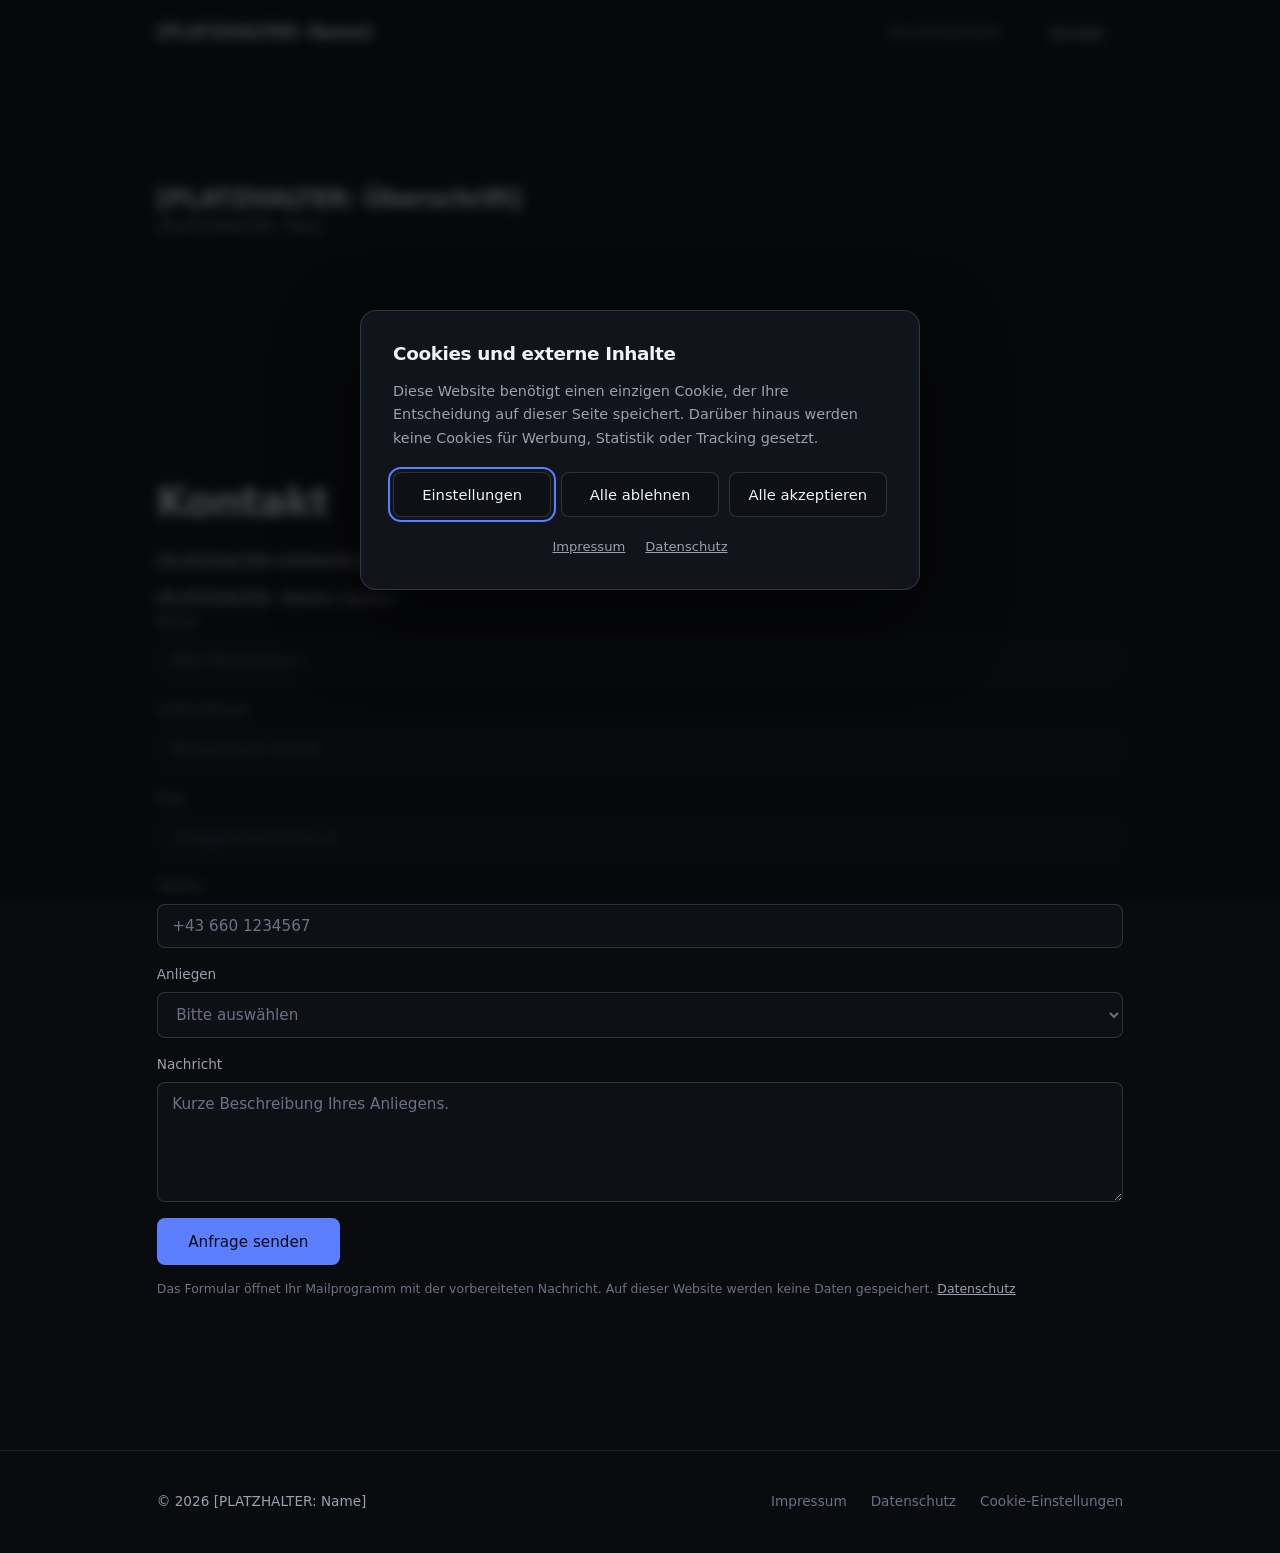
==== .vorlage/index.html @ 254c7804 "Grundgeruest in .vorlage anlegen, fertig zum Kopieren Kopiervorlage fuer kuenftige Projekte. Enthael" ====
<!DOCTYPE html>
<html lang="de">
<head>
  <meta charset="UTF-8">
  <meta name="viewport" content="width=device-width, initial-scale=1.0">

  <!-- SICHERHEIT: Content Security Policy.
       Die Seite darf ausschliesslich Dateien von sich selbst laden. Sollte je
       fremder Code ins HTML gelangen, kann er weder ein Skript nachladen noch
       Daten irgendwohin senden.

       GitHub Pages kann keine echten HTTP-Header senden, deshalb als meta-Tag.

       FOLGE FUER DIE ARBEIT: style="..." im HTML und <script> Bloecke im HTML
       werden stillschweigend blockiert. Neues CSS gehoert nach css/style.css,
       neues JavaScript nach js/script.js.

       Eingebettete fremde Inhalte, etwa eine Karte oder ein Video, brauchen
       eine eigene Erlaubnis. Dann ergaenzen:
         frame-src https://www.google.com;
       Immer nur die eine konkrete Adresse, niemals ein Platzhalterzeichen. -->
  <meta http-equiv="Content-Security-Policy" content="default-src 'none'; script-src 'self'; style-src 'self'; font-src 'self'; img-src 'self' data:; base-uri 'none'; form-action 'none'">
  <meta name="referrer" content="strict-origin-when-cross-origin">

  <title>[PLATZHALTER: Seitentitel]</title>
  <meta name="description" content="[PLATZHALTER: ein Satz, der die Seite beschreibt]">
  <link rel="canonical" href="https://[PLATZHALTER-DOMAIN]/">

  <meta property="og:type" content="website">
  <meta property="og:locale" content="de_AT">
  <meta property="og:url" content="https://[PLATZHALTER-DOMAIN]/">
  <meta property="og:title" content="[PLATZHALTER: Titel beim Teilen]">
  <meta property="og:description" content="[PLATZHALTER: Beschreibung beim Teilen]">
  <meta name="theme-color" content="#0A0B0F">

  <link rel="icon" href="data:image/svg+xml,<svg xmlns='http://www.w3.org/2000/svg' viewBox='0 0 32 32'><circle cx='16' cy='16' r='10' fill='%235B7FFF'/></svg>">

  <!-- Schriften liegen selbst im Repo. Niemals ueber das Google CDN einbinden:
       das uebertraegt die Adresse jedes Besuchers an Google und erzwingt einen
       eigenen Abschnitt in der Datenschutzerklaerung. -->
  <link rel="preload" href="assets/fonts/[PLATZHALTER].woff2" as="font" type="font/woff2" crossorigin>
  <link rel="stylesheet" href="css/fonts.css">
  <link rel="stylesheet" href="css/style.css">
  <!-- Ohne JavaScript blieben eingeblendete Abschnitte unsichtbar. -->
  <noscript><link rel="stylesheet" href="css/nojs.css"></noscript>
</head>
<body>

  <a class="skip-link" href="#inhalt">Zum Inhalt springen</a>

  <header class="site-header" id="siteHeader">
    <div class="container nav">
      <a class="logo" href="#inhalt">[PLATZHALTER: Name]</a>

      <button class="nav-toggle" id="navToggle" aria-expanded="false" aria-controls="navList" aria-label="Menü öffnen">
        <span aria-hidden="true"></span>
      </button>

      <ul class="nav-list" id="navList">
        <li><a href="#abschnitt">[PLATZHALTER]</a></li>
        <li><a class="nav-cta" href="#kontakt">Kontakt</a></li>
      </ul>
    </div>
  </header>

  <main id="inhalt">

    <section id="abschnitt">
      <div class="container">
        <h1>[PLATZHALTER: Überschrift]</h1>
        <p class="reveal">[PLATZHALTER: Text]</p>
      </div>
    </section>

    <!-- ===== KONTAKT ===== -->
    <section id="kontakt">
      <div class="container">
        <h2>Kontakt</h2>

        <div class="contact-direct">
          <!-- Die Adresse steht absichtlich nicht komplett im HTML.
               js/script.js setzt sie beim Laden zusammen, damit einfache
               Spam-Sammler sie nicht auslesen koennen. Ohne JavaScript
               bleibt die lesbare Schreibweise mit (at) stehen.
               Im Impressum bleibt sie im Klartext, ECG § 5 verlangt dort
               unmittelbare Erreichbarkeit. -->
          <a href="#kontakt" data-mail="[PLATZHALTER-VORNAME]" data-domain="[PLATZHALTER-DOMAIN]">
            <span class="mail-text">[PLATZHALTER-VORNAME] (at) [PLATZHALTER-DOMAIN]</span>
          </a>
          <a href="tel:[PLATZHALTER-TELEFON-OHNE-LEERZEICHEN]">[PLATZHALTER: Telefon lesbar]</a>
        </div>

        <!-- Formular ohne Server: baut eine fertige Mail im Mailprogramm.
             Nichts wird gespeichert, kein Drittanbieter im Datenschutz.
             Soll stattdessen ein Dienst wie Formspree verwendet werden:
             action und method setzen, den Abschnitt in js/script.js entfernen
             und die Datenschutzerklaerung um den Anbieter ergaenzen. -->
        <form id="contactForm" novalidate>
          <div class="form-row">
            <label for="name">Name</label>
            <input type="text" id="name" name="name" required autocomplete="name" placeholder="Max Mustermann">
          </div>

          <div class="form-row">
            <label for="betrieb">Unternehmen</label>
            <input type="text" id="betrieb" name="betrieb" required autocomplete="organization" placeholder="Mustermann GmbH">
          </div>

          <div class="form-row">
            <label for="email">Mail</label>
            <input type="email" id="email" name="email" required autocomplete="email" placeholder="max@mustermann.at">
          </div>

          <div class="form-row">
            <label for="telefon">Telefon</label>
            <input type="tel" id="telefon" name="telefon" required autocomplete="tel" placeholder="+43 660 1234567">
          </div>

          <div class="form-row">
            <label for="anliegen">Anliegen</label>
            <select id="anliegen" name="anliegen" required>
              <option value="" disabled selected>Bitte auswählen</option>
              <option>[PLATZHALTER]</option>
              <option>Sonstiges</option>
            </select>
          </div>

          <div class="form-row">
            <label for="nachricht">Nachricht</label>
            <textarea id="nachricht" name="nachricht" required placeholder="Kurze Beschreibung Ihres Anliegens."></textarea>
          </div>

          <!-- Bot-Falle: bleibt für Menschen unsichtbar und leer -->
          <div class="hp" aria-hidden="true">
            <label for="website">Website nicht ausfüllen</label>
            <input type="text" id="website" name="website" tabindex="-1" autocomplete="off">
          </div>

          <button type="submit" class="btn btn-primary">Anfrage senden</button>

          <p class="form-note" id="formNote">
            Das Formular öffnet Ihr Mailprogramm mit der vorbereiteten
            Nachricht. Auf dieser Website werden keine Daten gespeichert.
            <a href="datenschutz.html">Datenschutz</a>
          </p>
        </form>
      </div>
    </section>

  </main>

  <footer class="site-footer">
    <div class="container footer-inner">
      <p>&copy; <span id="jahr">2026</span> [PLATZHALTER: Name]</p>
      <nav class="footer-links" aria-label="Rechtliches">
        <a href="impressum.html">Impressum</a>
        <a href="datenschutz.html">Datenschutz</a>
        <!-- Widerruf muss so einfach sein wie die Zustimmung. Diese
             Schaltflaeche ist Pflicht, nicht Zierde. -->
        <button type="button" class="footer-btn" id="ccOeffnen">Cookie-Einstellungen</button>
      </nav>
    </div>
  </footer>

  <!-- ===== ZUSTIMMUNGSMANAGER =====
       Zwei Ansichten in einem Dialog. Die Kategorien stehen in js/script.js
       als Datenstruktur und werden dort erweitert, nicht hier im HTML. -->
  <div class="cc-overlay" id="ccOverlay" hidden>
    <div class="cc-dialog" role="dialog" aria-modal="true" aria-labelledby="ccTitel" id="ccDialog">

      <h2 class="cc-titel" id="ccTitel">Cookies und externe Inhalte</h2>

      <div class="cc-view" id="ccKurz">
        <p class="cc-text">
          Diese Website benötigt einen einzigen Cookie, der Ihre Entscheidung
          auf dieser Seite speichert. Darüber hinaus werden keine Cookies für
          Werbung, Statistik oder Tracking gesetzt.
        </p>
        <div class="cc-actions">
          <button type="button" class="cc-btn" id="ccEinstellungen">Einstellungen</button>
          <button type="button" class="cc-btn" id="ccAblehnen">Alle ablehnen</button>
          <button type="button" class="cc-btn" id="ccAnnehmen">Alle akzeptieren</button>
        </div>
      </div>

      <div class="cc-view" id="ccDetail" hidden>
        <div class="cc-kategorien" id="ccKategorien"></div>
        <div class="cc-actions">
          <button type="button" class="cc-btn" id="ccZurueck">Zurück</button>
          <button type="button" class="cc-btn" id="ccSpeichern">Auswahl speichern</button>
          <button type="button" class="cc-btn" id="ccAnnehmen2">Alle akzeptieren</button>
        </div>
      </div>

      <p class="cc-links">
        <a href="impressum.html">Impressum</a>
        <a href="datenschutz.html">Datenschutz</a>
      </p>
    </div>
  </div>

  <script src="js/script.js"></script>
</body>
</html>
---- .vorlage/css/fonts.css ----
/* ==========================================================================
   Schriften, lokal eingebunden, keine Verbindung zu einem CDN

   So kommst du an die Dateien:
   1. Auf fonts.google.com die Schrift waehlen
   2. Die von Google gelieferte CSS Datei oeffnen und die woff2 Adressen
      herauskopieren, jeweils fuer latin und latin-ext
   3. Dateien herunterladen, nach assets/fonts/ legen
   4. Hier eintragen, unicode-range aus der Google CSS uebernehmen

   Viele Schriften sind Variable Fonts: eine Datei enthaelt alle
   Strichstaerken. Dann genuegt ein font-face je Zeichensatz mit einem
   Bereich, etwa font-weight: 100 900.
   ========================================================================== */

@font-face {
  font-family: '[PLATZHALTER]';
  font-style: normal;
  font-weight: 100 900;
  font-display: swap;
  src: url('../assets/fonts/[PLATZHALTER]-latin.woff2') format('woff2');
  unicode-range: U+0000-00FF, U+0131, U+0152-0153, U+02BB-02BC, U+02C6, U+02DA, U+02DC, U+0304, U+0308, U+0329, U+2000-206F, U+20AC, U+2122, U+2191, U+2193, U+2212, U+2215, U+FEFF, U+FFFD;
}
---- .vorlage/css/style.css ----
/* ==========================================================================
   GRUNDGERUEST, css/style.css

   Enthaelt nur, was jedes Projekt braucht: Tokens, Reset, Layout, Formular,
   Zustimmungsmanager, Fusszeile. Projektspezifische Gestaltung fehlt bewusst.

   Farben und Abstaende stehen als CSS-Variablen ganz oben. Fuer ein neues
   Projekt nur diese Werte aendern, nicht die Komponenten darunter.

   WICHTIG: Die Content Security Policy verbietet style-Attribute im HTML.
   Jede Gestaltung gehoert in diese Datei.
   ========================================================================== */

/* 1. DESIGN-TOKENS
   ------------------------------------------------------------------------ */
:root {
  /* Farben, fuer das Projekt anpassen */
  --bg:           #0A0B0F;
  --bg-soft:      #0E1016;
  --surface:      #12141B;
  --surface-hi:   #171A23;
  --border:       rgba(255, 255, 255, 0.08);
  --border-hi:    rgba(255, 255, 255, 0.14);

  --text:         #F2F3F7;
  --text-muted:   #9BA0AF;
  --text-dim:     #6B7086;

  --accent:       #5B7FFF;
  --accent-soft:  rgba(91, 127, 255, 0.12);
  --accent-line:  rgba(91, 127, 255, 0.45);

  /* Schrift, Namen an die selbst gehosteten Dateien anpassen */
  --font-display: '[PLATZHALTER]', system-ui, sans-serif;
  --font-body:    '[PLATZHALTER]', system-ui, -apple-system, sans-serif;

  --gutter:       6%;
  --max-width:    1120px;
  --section-pad:  clamp(4.5rem, 10vw, 7.5rem);

  --radius:       12px;
  --radius-lg:    16px;
  --ease:         cubic-bezier(0.4, 0, 0.2, 1);
}

/* 2. RESET & GRUNDLAGEN
   ------------------------------------------------------------------------ */
*,
*::before,
*::after { box-sizing: border-box; margin: 0; padding: 0; }

html {
  overflow-x: clip;
  scroll-behavior: smooth;
  scroll-padding-top: 90px; /* damit Anker nicht unter der Navi landen */
  -webkit-text-size-adjust: 100%;
}

body {
  background: var(--bg);
  color: var(--text);
  font-family: var(--font-body);
  font-size: 1rem;
  line-height: 1.6;
  overflow-x: hidden;
  -webkit-font-smoothing: antialiased;
}

img { max-width: 100%; display: block; }

a { color: inherit; text-decoration: none; }

h1, h2, h3, h4 {
  font-family: var(--font-display);
  font-weight: 700;
  line-height: 1.15;
  letter-spacing: -0.02em;
}

h2 { font-size: clamp(1.7rem, 4vw, 2.5rem); }
h3 { font-size: 1.15rem; font-weight: 500; }

p { color: var(--text-muted); }

::selection { background: var(--accent); color: var(--bg); }

:focus-visible {
  outline: 2px solid var(--accent);
  outline-offset: 3px;
  border-radius: 4px;
}

/* Link für Tastatur-Nutzer, springt direkt zum Inhalt */
.skip-link {
  position: absolute;
  left: -9999px;
  top: 0;
  background: var(--accent);
  color: var(--bg);
  padding: 0.75rem 1.25rem;
  z-index: 200;
  border-radius: 0 0 8px 0;
  font-weight: 500;
}
.skip-link:focus { left: 0; }

/* 3. LAYOUT-HILFSKLASSEN
   ------------------------------------------------------------------------ */
.container {
  width: 100%;
  max-width: var(--max-width);
  margin-inline: auto;
  padding-inline: var(--gutter);
}

section { padding-block: var(--section-pad); position: relative; }

.section-label {
  display: inline-flex;
  align-items: center;
  gap: 0.55rem;
  font-size: 0.78rem;
  letter-spacing: 0.12em;
  text-transform: uppercase;
  color: var(--accent);
  margin-bottom: 1rem;
}
.section-label::before {
  content: '';
  width: 22px;
  height: 1px;
  background: var(--accent-line);
}

.section-head { max-width: 640px; margin-bottom: 3rem; }
.section-head p { margin-top: 1rem; font-size: 1.02rem; }

.btn {
  display: inline-block;
  padding: 0.85rem 1.9rem;
  border-radius: 8px;
  font-size: 0.95rem;
  font-weight: 500;
  font-family: var(--font-body);
  cursor: pointer;
  border: 1px solid transparent;
  transition: box-shadow 0.3s var(--ease), transform 0.2s var(--ease),
              background 0.3s var(--ease), border-color 0.3s var(--ease);
}

.btn-primary {
  background: var(--accent);
  color: #0A0B0F;
}
.btn-primary:hover {
  box-shadow: 0 0 32px rgba(91, 127, 255, 0.55);
  transform: translateY(-2px);
}

.btn-ghost {
  background: transparent;
  color: var(--text);
  border-color: var(--border-hi);
}
.btn-ghost:hover {
  border-color: var(--accent-line);
  background: var(--accent-soft);
  transform: translateY(-2px);
}

/* 4. NAVIGATION
   ------------------------------------------------------------------------ */
.site-header {
  position: sticky;
  top: 0;
  z-index: 100;
  border-bottom: 1px solid transparent;
  transition: background 0.3s var(--ease), border-color 0.3s var(--ease);
}
.site-header.scrolled {
  background: rgba(10, 11, 15, 0.82);
  backdrop-filter: blur(10px);
  -webkit-backdrop-filter: blur(10px);
  border-bottom-color: var(--border);
}

.nav {
  display: flex;
  justify-content: space-between;
  align-items: center;
  padding-block: 1.15rem;
}

.logo {
  font-family: var(--font-display);
  font-weight: 700;
  font-size: 1.1rem;
  letter-spacing: -0.02em;
  display: inline-flex;
  align-items: center;
  gap: 0.55rem;
}
.logo-dot {
  width: 8px;
  height: 8px;
  border-radius: 50%;
  background: var(--accent);
  box-shadow: 0 0 12px rgba(91, 127, 255, 0.9);
}

.nav-list {
  list-style: none;
  display: flex;
  align-items: center;
  gap: 2rem;
}

.nav-list a {
  color: var(--text-muted);
  font-size: 0.9rem;
  position: relative;
  padding-bottom: 4px;
  transition: color 0.25s var(--ease);
}
.nav-list a::after {
  content: '';
  position: absolute;
  left: 0;
  bottom: 0;
  width: 0;
  height: 1px;
  background: var(--accent);
  transition: width 0.3s var(--ease);
}
.nav-list a:hover,
.nav-list a.active { color: var(--text); }
.nav-list a:hover::after,
.nav-list a.active::after { width: 100%; }

.nav-list .nav-cta {
  color: var(--text);
  border: 1px solid var(--border-hi);
  border-radius: 7px;
  padding: 0.5rem 1.1rem;
}
.nav-list .nav-cta::after { display: none; }
.nav-list .nav-cta:hover {
  border-color: var(--accent-line);
  background: var(--accent-soft);
}

/* Burger-Menü (nur mobil sichtbar) */
.nav-toggle {
  display: none;
  background: none;
  border: 1px solid var(--border-hi);
  border-radius: 8px;
  width: 42px;
  height: 42px;
  cursor: pointer;
  padding: 0;
  position: relative;
}
.nav-toggle span,
.nav-toggle span::before,
.nav-toggle span::after {
  content: '';
  position: absolute;
  left: 50%;
  width: 18px;
  height: 1.5px;
  background: var(--text);
  transform: translateX(-50%);
  transition: transform 0.3s var(--ease), opacity 0.2s var(--ease);
}
.nav-toggle span { top: 50%; margin-top: -0.75px; }
.nav-toggle span::before { top: -6px; left: 0; transform: none; }
.nav-toggle span::after  { top: 6px;  left: 0; transform: none; }

.nav-toggle[aria-expanded="true"] span { background: transparent; }
.nav-toggle[aria-expanded="true"] span::before { transform: translateY(6px) rotate(45deg); }
.nav-toggle[aria-expanded="true"] span::after  { transform: translateY(-6px) rotate(-45deg); }

/* 10. KONTAKT
   ------------------------------------------------------------------------ */
.contact {
  background: var(--surface);
  border: 1px solid var(--border);
  border-radius: var(--radius-lg);
  padding: clamp(1.75rem, 5vw, 3rem);
  display: grid;
  grid-template-columns: 1fr 1fr;
  gap: clamp(1.75rem, 5vw, 3.5rem);
  position: relative;
  overflow: hidden;
}
.contact::before {
  content: '';
  position: absolute;
  top: -120px;
  right: -80px;
  width: 340px;
  height: 340px;
  border-radius: 50%;
  background: radial-gradient(circle, rgba(91, 127, 255, 0.18), transparent 70%);
  filter: blur(30px);
  pointer-events: none;
}
.contact > * { position: relative; }

.contact-direct {
  margin-top: 1.5rem;
  display: grid;
  gap: 0.75rem;
}
.contact-direct a {
  display: inline-flex;
  align-items: center;
  gap: 0.6rem;
  color: var(--text);
  font-size: 0.98rem;
}
.contact-direct a:hover { color: var(--accent); }

.form-row { display: grid; gap: 0.4rem; margin-bottom: 1rem; }
.form-row label { font-size: 0.85rem; color: var(--text-muted); }

.form-row input,
.form-row textarea,
.form-row select {
  width: 100%;
  background: var(--bg-soft);
  border: 1px solid var(--border-hi);
  border-radius: 8px;
  padding: 0.75rem 0.9rem;
  color: var(--text);
  font-family: var(--font-body);
  font-size: 0.95rem;
  transition: border-color 0.25s var(--ease), box-shadow 0.25s var(--ease);
}
.form-row textarea { resize: vertical; min-height: 120px; }
.form-row input:focus,
.form-row textarea:focus,
.form-row select:focus {
  outline: none;
  border-color: var(--accent-line);
  box-shadow: 0 0 0 3px var(--accent-soft);
}
.form-row input::placeholder,
.form-row textarea::placeholder { color: var(--text-dim); }

/* Die Auswahlliste startet ohne Wert. Solange nichts gewaehlt ist, greift
   :invalid und der Text wird so grau dargestellt wie die Platzhalter in den
   uebrigen Feldern. Nach der Auswahl faerbt er sich normal ein. */
.form-row select { color: var(--text); }
.form-row select:invalid { color: var(--text-dim); }
.form-row select option { color: var(--text); background: var(--bg-soft); }

.form-note {
  margin-top: 0.9rem;
  font-size: 0.78rem;
  color: var(--text-dim);
  line-height: 1.5;
}
.form-note a { color: var(--text-muted); text-decoration: underline; }

/* Honeypot: für Menschen unsichtbar, fängt einfache Bots ab */
.hp { position: absolute; left: -9999px; opacity: 0; pointer-events: none; }

/* 11. FOOTER
   ------------------------------------------------------------------------ */
.site-footer {
  border-top: 1px solid var(--border);
  padding-block: 2.5rem;
  margin-top: 2rem;
}
.footer-inner {
  display: flex;
  justify-content: space-between;
  align-items: center;
  gap: 1rem;
  flex-wrap: wrap;
  font-size: 0.85rem;
  color: var(--text-dim);
}
.footer-links { display: flex; gap: 1.5rem; flex-wrap: wrap; }
.footer-links a:hover { color: var(--text); }

/* Zustimmungsmanager
   ------------------------------------------------------------------------
   Alle Schaltflaechen sind absichtlich gleich gross, gleich gefaerbt und
   gleich stark hervorgehoben. Die DSGVO verlangt, dass Ablehnen genauso
   leicht faellt wie Zustimmen. Ein dunkel gefuellter Akzeptieren-Knopf neben
   einem blassen Ablehnen-Knopf ist genau das, was Aufsichtsbehoerden als
   unzulaessige Beeinflussung werten. */
.cc-overlay {
  position: fixed;
  inset: 0;
  z-index: 300;
  display: grid;
  place-items: center;
  padding: 1.25rem;
  background: rgba(6, 7, 10, 0.72);
  backdrop-filter: blur(6px);
  -webkit-backdrop-filter: blur(6px);
}
.cc-overlay[hidden] { display: none; }

body.cc-offen { overflow: hidden; }

.cc-dialog {
  width: 100%;
  max-width: 560px;
  max-height: calc(100vh - 2.5rem);
  overflow-y: auto;
  background: var(--surface);
  border: 1px solid var(--border-hi);
  border-radius: var(--radius-lg);
  padding: clamp(1.4rem, 4vw, 2rem);
  box-shadow: 0 30px 80px rgba(0, 0, 0, 0.6);
  animation: ccRein 0.35s var(--ease);
}

.cc-titel {
  font-family: var(--font-display);
  font-size: 1.15rem;
  font-weight: 700;
  color: var(--text);
  margin-bottom: 1rem;
}

.cc-view[hidden] { display: none; }

.cc-text {
  font-size: 0.9rem;
  line-height: 1.6;
  color: var(--text-muted);
}
.cc-text + .cc-text { margin-top: 0.75rem; }

.cc-actions {
  display: grid;
  gap: 0.6rem;
  margin-top: 1.4rem;
}

.cc-btn {
  width: 100%;
  font-family: var(--font-body);
  font-size: 0.92rem;
  font-weight: 500;
  padding: 0.8rem 1.2rem;
  border-radius: 8px;
  cursor: pointer;
  color: var(--text);
  background: var(--bg-soft);
  border: 1px solid var(--border-hi);
  transition: border-color 0.25s var(--ease), background 0.25s var(--ease);
}
.cc-btn:hover {
  border-color: var(--accent-line);
  background: var(--accent-soft);
}
.cc-btn-klein {
  width: auto;
  font-size: 0.82rem;
  padding: 0.55rem 1.1rem;
  margin-top: 0.9rem;
}

.cc-links {
  display: flex;
  gap: 1.25rem;
  justify-content: center;
  margin-top: 1.2rem;
  font-size: 0.82rem;
}
.cc-links a { color: var(--text-muted); text-decoration: underline; }
.cc-links a:hover { color: var(--text); }

/* Kategorien */
.cc-kategorien { display: grid; gap: 0.9rem; }

.cc-kat {
  background: var(--bg-soft);
  border: 1px solid var(--border);
  border-radius: var(--radius);
  padding: 1rem 1.1rem;
}
.cc-kat-kopf {
  display: flex;
  align-items: center;
  justify-content: space-between;
  gap: 1rem;
}
.cc-kat-titel {
  font-family: var(--font-display);
  font-size: 1rem;
  font-weight: 500;
  color: var(--text);
}
.cc-pflicht {
  display: inline-block;
  font-size: 0.72rem;
  color: var(--text-dim);
  margin-top: 0.15rem;
}
.cc-kat-zweck {
  font-size: 0.84rem;
  line-height: 1.55;
  color: var(--text-muted);
  margin-top: 0.5rem;
}

.cc-eintrag {
  display: grid;
  grid-template-columns: auto 1fr auto;
  gap: 0.6rem 0.8rem;
  align-items: start;
  margin-top: 0.8rem;
  padding-top: 0.8rem;
  border-top: 1px solid var(--border);
}
.cc-eintrag code {
  font-family: ui-monospace, SFMono-Regular, Menlo, Consolas, monospace;
  font-size: 0.76rem;
  color: var(--accent);
  background: var(--accent-soft);
  border-radius: 5px;
  padding: 0.2rem 0.5rem;
  white-space: nowrap;
}
.cc-eintrag p {
  font-size: 0.8rem;
  line-height: 1.5;
  color: var(--text-muted);
}
.cc-dauer {
  font-size: 0.76rem;
  color: var(--text-dim);
  white-space: nowrap;
}

/* Schiebeschalter. Die Box bleibt ein echtes Eingabefeld und ist deshalb
   mit der Tastatur bedienbar, sie wird nur unsichtbar darübergelegt. */
.cc-schalter {
  position: relative;
  flex-shrink: 0;
  width: 46px;
  height: 26px;
}
.cc-schalter input {
  position: absolute;
  inset: 0;
  width: 100%;
  height: 100%;
  margin: 0;
  opacity: 0;
  cursor: pointer;
}
.cc-schalter input:disabled { cursor: default; }

.cc-regler {
  position: absolute;
  inset: 0;
  border-radius: 999px;
  background: var(--border-hi);
  transition: background 0.25s var(--ease);
  pointer-events: none;
}
.cc-regler::after {
  content: '';
  position: absolute;
  top: 3px;
  left: 3px;
  width: 20px;
  height: 20px;
  border-radius: 50%;
  background: var(--text);
  transition: transform 0.25s var(--ease);
}
.cc-schalter input:checked + .cc-regler { background: var(--accent); }
.cc-schalter input:checked + .cc-regler::after { transform: translateX(20px); }
.cc-schalter input:disabled + .cc-regler { opacity: 0.55; }
.cc-schalter input:focus-visible + .cc-regler {
  outline: 2px solid var(--accent);
  outline-offset: 3px;
}

/* Platzhalter und Rahmen fuer die blockierte Vorschau */
.embed-platzhalter {
  display: grid;
  place-items: center;
  gap: 0.4rem;
  text-align: center;
  padding: 1.5rem;
}
.embed-platzhalter[hidden] { display: none; }
.embed-platzhalter span {
  font-family: var(--font-display);
  font-size: 1.05rem;
  color: var(--text);
}
.embed-platzhalter small {
  font-size: 0.78rem;
  color: var(--text-dim);
  max-width: 34ch;
  line-height: 1.5;
}

.embed-rahmen {
  width: 100%;
  height: 100%;
  border: 0;
  display: block;
  background: var(--bg-soft);
}

/* Schaltflaeche in der Fusszeile, sieht aus wie die Links daneben */
.footer-btn {
  background: none;
  border: none;
  padding: 0;
  font: inherit;
  color: inherit;
  cursor: pointer;
  text-align: left;
}
.footer-btn:hover { color: var(--text); }

@keyframes ccRein {
  from { opacity: 0; transform: translateY(12px); }
  to   { opacity: 1; transform: none; }
}

@media (min-width: 560px) {
  .cc-actions { grid-template-columns: repeat(3, 1fr); }
  .cc-btn { padding-inline: 0.8rem; }
}


/* ANIMATIONEN
   ------------------------------------------------------------------------ */
@keyframes fadeUp {
  from { opacity: 0; transform: translateY(14px); }
  to   { opacity: 1; transform: none; }
}

/* Beim Scrollen eingeblendet, per JavaScript aktiviert.
   css/nojs.css macht diese Elemente ohne JavaScript sofort sichtbar.
   Diese Datei niemals weglassen. */
.reveal {
  opacity: 0;
  transform: translateY(20px);
  transition: opacity 0.7s var(--ease), transform 0.7s var(--ease);
}
.reveal.visible { opacity: 1; transform: none; }

/* RESPONSIVE
   ------------------------------------------------------------------------ */
@media (max-width: 720px) {
  .nav-toggle { display: block; }

  .nav-list {
    position: absolute;
    top: 100%;
    left: 0;
    right: 0;
    flex-direction: column;
    align-items: stretch;
    gap: 0;
    background: var(--bg);
    border-bottom: 1px solid var(--border);
    padding: 0.5rem var(--gutter) 1.25rem;
    opacity: 0;
    visibility: hidden;
    transform: translateY(-8px);
    transition: opacity 0.25s var(--ease), transform 0.25s var(--ease), visibility 0.25s;
  }
  .nav-list.open { opacity: 1; visibility: visible; transform: none; }
  .nav-list li { border-bottom: 1px solid var(--border); }
  .nav-list li:last-child { border-bottom: none; }
  .nav-list a { display: block; padding: 0.95rem 0; font-size: 1rem; }
  .nav-list a::after { display: none; }
  .footer-inner { flex-direction: column; text-align: center; }
}

/* Nutzer, die weniger Bewegung wollen. Nicht entfernen. */
@media (prefers-reduced-motion: reduce) {
  html { scroll-behavior: auto; }
  *, *::before, *::after {
    animation-duration: 0.01ms !important;
    animation-iteration-count: 1 !important;
    transition-duration: 0.01ms !important;
  }
  .reveal { opacity: 1; transform: none; }
}
---- .vorlage/css/nojs.css ----
/* ==========================================================================
   Notfall-Stile fuer Besucher ohne JavaScript
   Eingebunden ueber <noscript> und deshalb nur dann aktiv.

   Hintergrund: Die Einblend-Animation setzt .reveal zunaechst auf
   unsichtbar, und js/script.js schaltet die Elemente sichtbar, sobald sie
   in den Blick scrollen. Ohne JavaScript passiert das nie, dann waere die
   halbe Seite leer. Diese Datei macht alles sofort sichtbar.

   Eine eigene Datei statt eines <style>-Blocks im HTML, weil die
   Content Security Policy keine Stile direkt im Dokument erlaubt.
   ========================================================================== */

.reveal {
  opacity: 1;
  transform: none;
}

/* Der Leuchtpunkt wird sonst ebenfalls per JavaScript eingeblendet */
.glow-orb {
  opacity: 0.6;
  transform: translateX(-50%) scale(1);
}
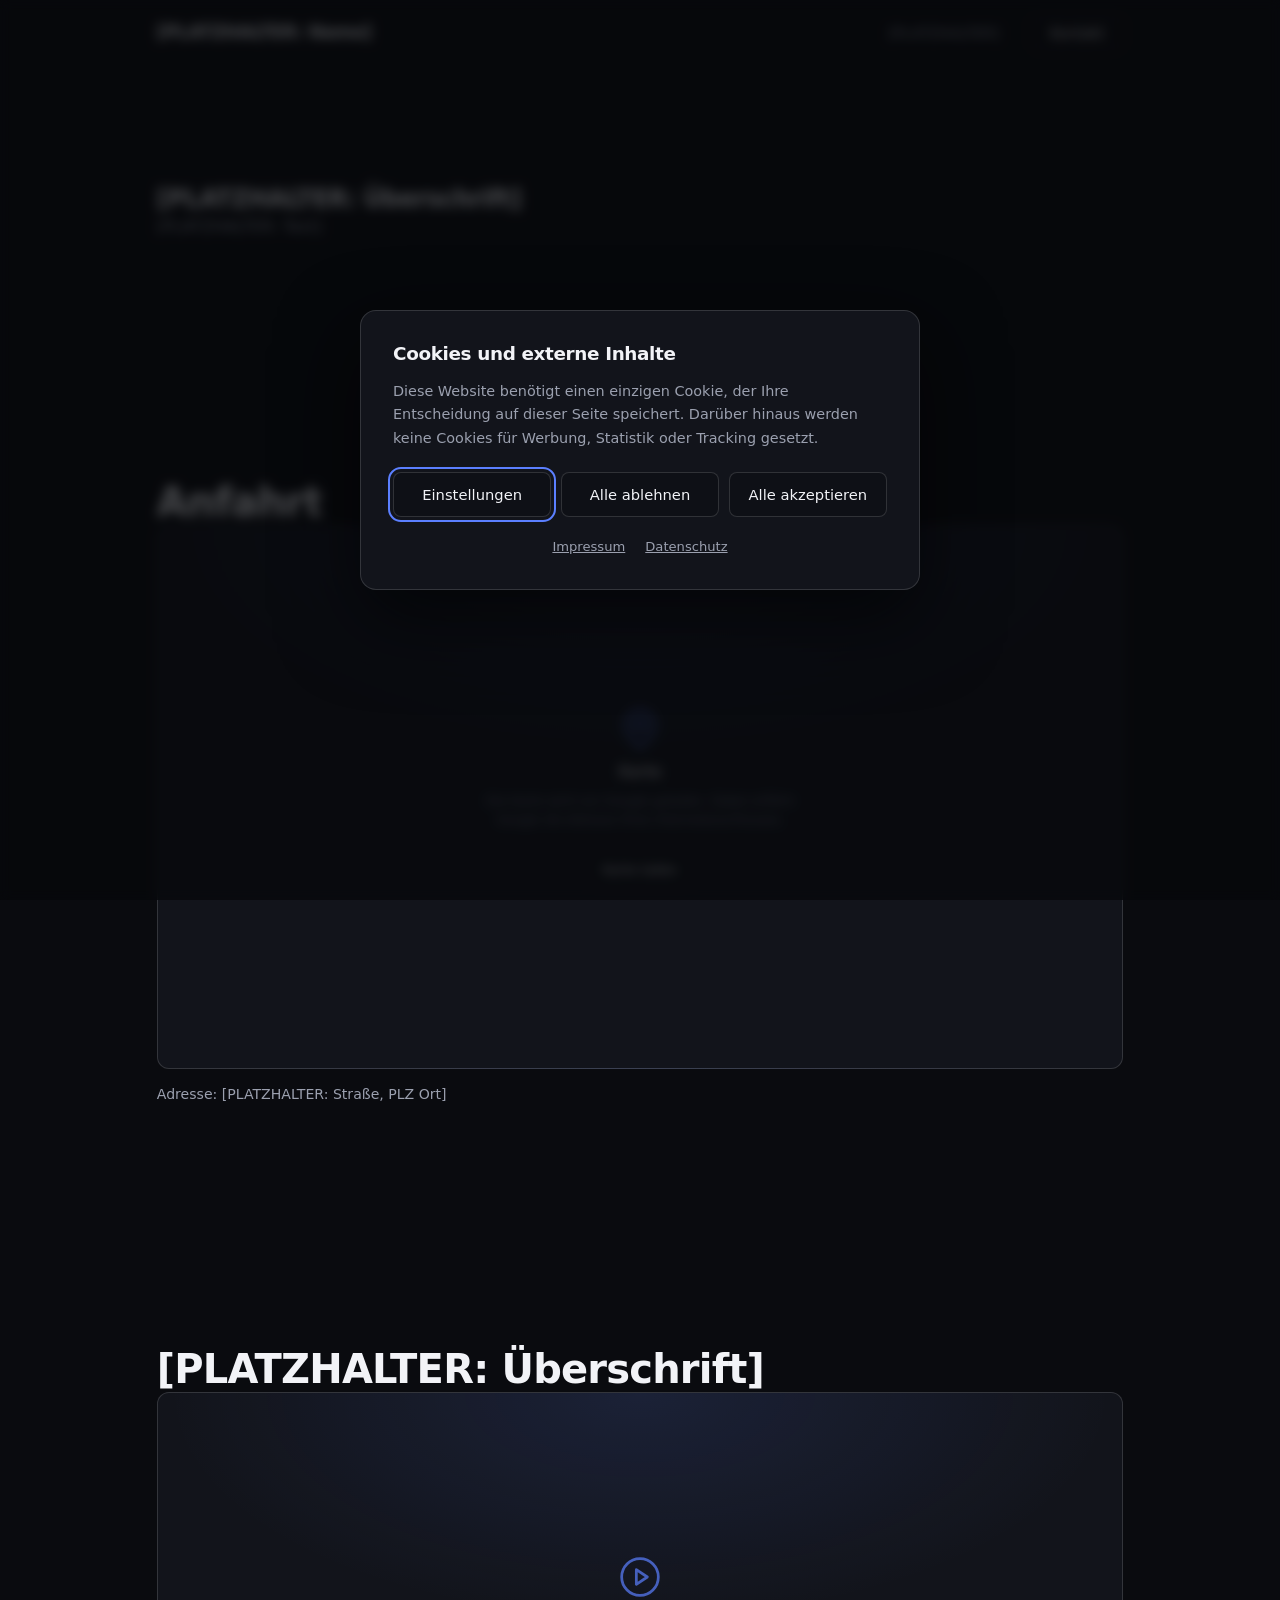
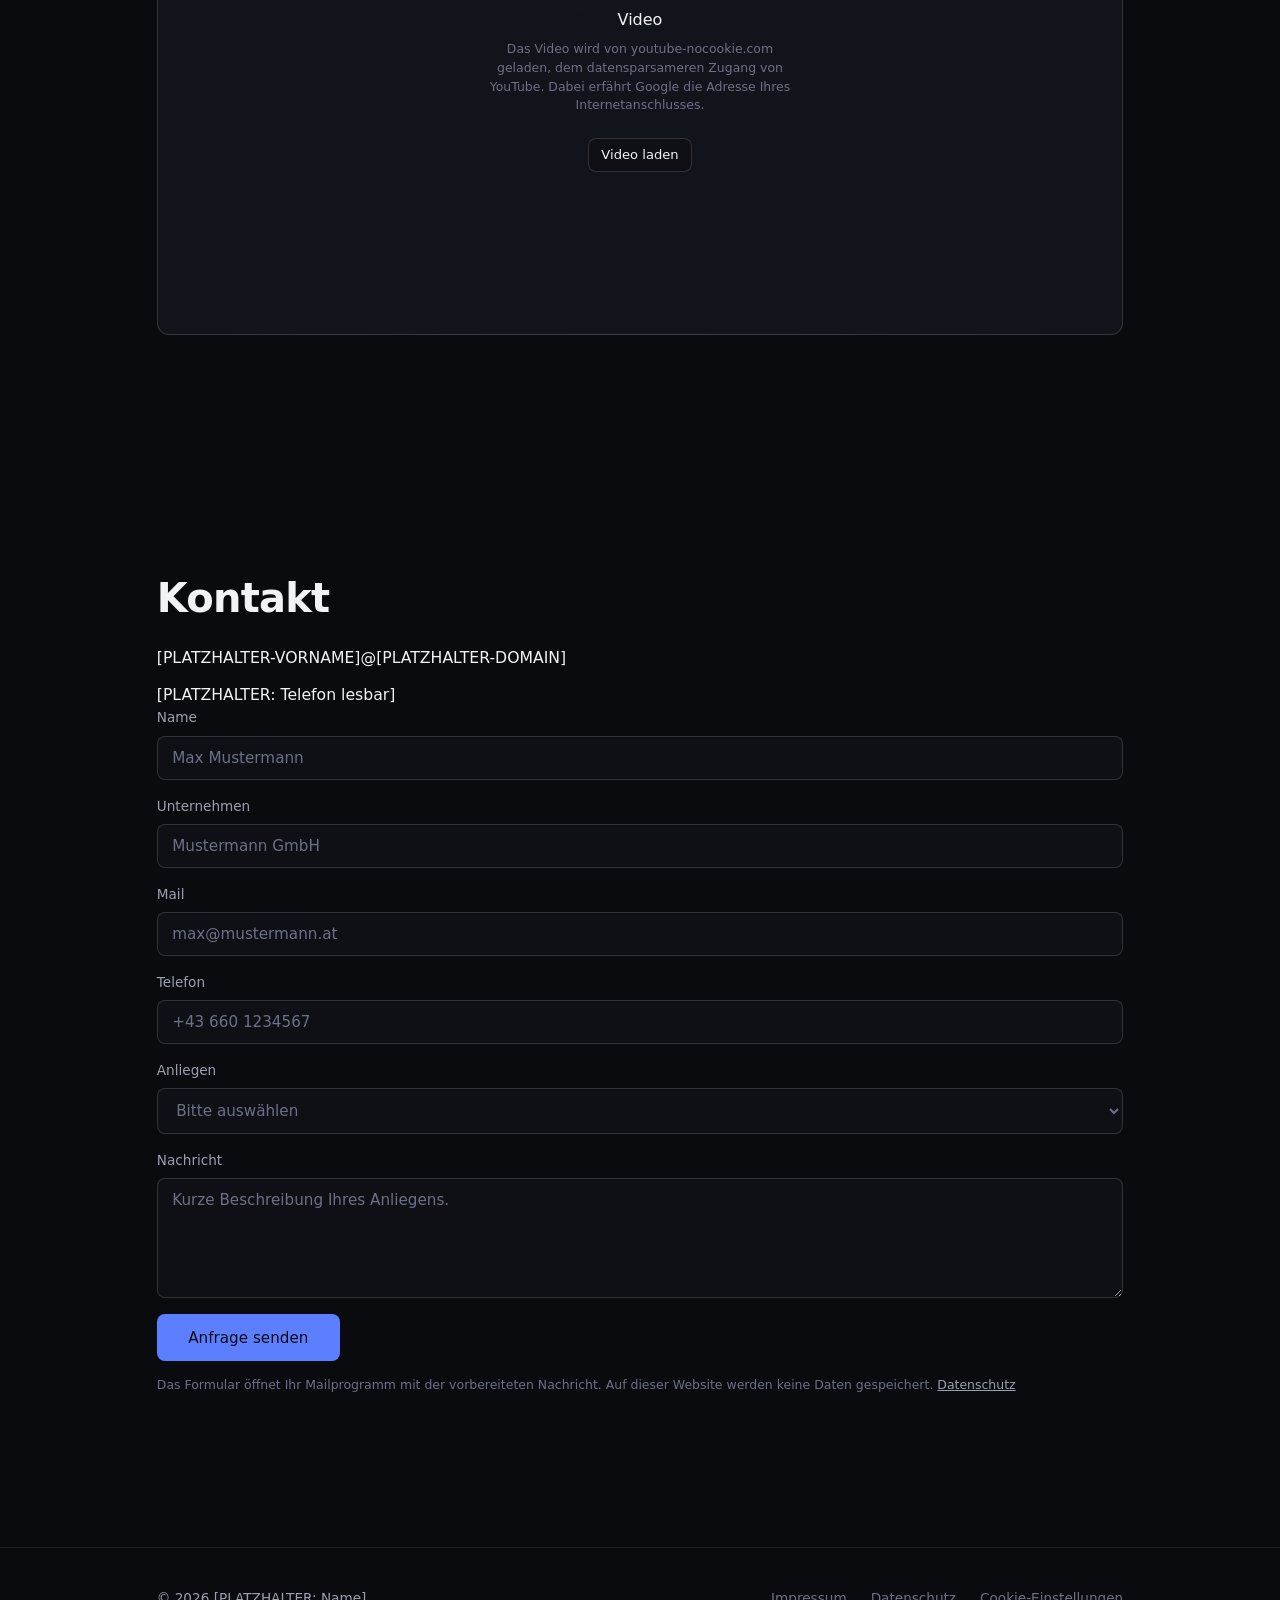
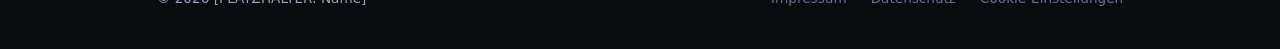
==== commit 00f3c2bb: "Grundgeruest: Google Maps und YouTube fertig einbauen Beide als eigene Kategorie statt als Sammeltop" ====
--- a/.vorlage/index.html
+++ b/.vorlage/index.html
@@ -19,7 +19,7 @@
        eine eigene Erlaubnis. Dann ergaenzen:
          frame-src https://www.google.com;
        Immer nur die eine konkrete Adresse, niemals ein Platzhalterzeichen. -->
-  <meta http-equiv="Content-Security-Policy" content="default-src 'none'; script-src 'self'; style-src 'self'; font-src 'self'; img-src 'self' data:; base-uri 'none'; form-action 'none'">
+  <meta http-equiv="Content-Security-Policy" content="default-src 'none'; script-src 'self'; style-src 'self'; font-src 'self'; img-src 'self' data:; frame-src https://www.google.com https://www.youtube-nocookie.com; base-uri 'none'; form-action 'none'">
   <meta name="referrer" content="strict-origin-when-cross-origin">
 
   <title>[PLATZHALTER: Seitentitel]</title>
@@ -69,6 +69,71 @@
       <div class="container">
         <h1>[PLATZHALTER: Überschrift]</h1>
         <p class="reveal">[PLATZHALTER: Text]</p>
+      </div>
+    </section>
+
+    <!-- ===== EINGEBETTETE INHALTE =====
+         Beide bleiben blockiert, bis der Besucher die jeweilige Kategorie
+         freigibt. Im HTML steht nur die Adresse als data-src, kein iframe.
+         js/script.js erzeugt ihn erst nach der Zustimmung.
+
+         Nicht benoetigte Einbettung ersatzlos loeschen, dann auch die
+         Kategorie in js/script.js, den Eintrag in der CSP oben und den
+         Abschnitt in datenschutz.html. -->
+    <section id="anfahrt">
+      <div class="container">
+        <h2>Anfahrt</h2>
+
+        <div class="einbettung"
+             data-kategorie="maps"
+             data-titel="Karte mit dem Standort"
+             data-src="https://www.google.com/maps?q=[PLATZHALTER-ADRESSE]&amp;output=embed">
+          <div class="einbettung-platzhalter">
+            <svg viewBox="0 0 24 24" fill="none" stroke="currentColor" stroke-width="1.5" stroke-linecap="round" stroke-linejoin="round" aria-hidden="true">
+              <path d="M20 10c0 6-8 12-8 12s-8-6-8-12a8 8 0 0 1 16 0z"></path>
+              <circle cx="12" cy="10" r="3"></circle>
+            </svg>
+            <span>Karte</span>
+            <small>
+              Die Karte wird von Google geladen. Dabei erfährt Google die
+              Adresse Ihres Internetanschlusses.
+            </small>
+            <button type="button" class="cc-btn cc-btn-klein" data-freigeben="maps">
+              Karte laden
+            </button>
+          </div>
+        </div>
+
+        <p class="einbettung-hinweis">
+          Adresse: [PLATZHALTER: Straße, PLZ Ort]
+        </p>
+      </div>
+    </section>
+
+    <section id="video">
+      <div class="container">
+        <h2>[PLATZHALTER: Überschrift]</h2>
+
+        <div class="einbettung"
+             data-kategorie="youtube"
+             data-titel="[PLATZHALTER: Beschreibung des Videos]"
+             data-src="https://www.youtube-nocookie.com/embed/[PLATZHALTER-VIDEO-ID]">
+          <div class="einbettung-platzhalter">
+            <svg viewBox="0 0 24 24" fill="none" stroke="currentColor" stroke-width="1.5" stroke-linecap="round" stroke-linejoin="round" aria-hidden="true">
+              <circle cx="12" cy="12" r="10"></circle>
+              <path d="m10 8 6 4-6 4z"></path>
+            </svg>
+            <span>Video</span>
+            <small>
+              Das Video wird von youtube-nocookie.com geladen, dem
+              datensparsameren Zugang von YouTube. Dabei erfährt Google die
+              Adresse Ihres Internetanschlusses.
+            </small>
+            <button type="button" class="cc-btn cc-btn-klein" data-freigeben="youtube">
+              Video laden
+            </button>
+          </div>
+        </div>
       </div>
     </section>
 
--- a/.vorlage/css/style.css
+++ b/.vorlage/css/style.css
@@ -587,33 +587,61 @@
   outline-offset: 3px;
 }
 
-/* Platzhalter und Rahmen fuer die blockierte Vorschau */
-.embed-platzhalter {
+/* Eingebettete Inhalte, solange sie blockiert sind
+   ------------------------------------------------------------------------
+   Der Platzhalter laedt nichts nach. Bewusst kein Vorschaubild von YouTube:
+   das waere bereits eine Verbindung zu Google, also genau das, was die
+   Zustimmung verhindern soll. Deshalb ein gezeichnetes Symbol. */
+.einbettung {
+  position: relative;
   display: grid;
-  place-items: center;
-  gap: 0.4rem;
-  text-align: center;
-  padding: 1.5rem;
-}
-.embed-platzhalter[hidden] { display: none; }
-.embed-platzhalter span {
-  font-family: var(--font-display);
-  font-size: 1.05rem;
-  color: var(--text);
-}
-.embed-platzhalter small {
-  font-size: 0.78rem;
-  color: var(--text-dim);
-  max-width: 34ch;
-  line-height: 1.5;
-}
-
-.embed-rahmen {
+  aspect-ratio: 16 / 9;
+  border: 1px solid var(--border-hi);
+  border-radius: var(--radius);
+  overflow: hidden;
+  background:
+    radial-gradient(ellipse 70% 60% at 50% 0%, rgba(91, 127, 255, 0.12), transparent 70%),
+    var(--surface);
+}
+
+.einbettung iframe {
   width: 100%;
   height: 100%;
   border: 0;
   display: block;
-  background: var(--bg-soft);
+}
+
+.einbettung-platzhalter {
+  display: grid;
+  place-content: center;
+  justify-items: center;
+  gap: 0.5rem;
+  text-align: center;
+  padding: 1.5rem;
+}
+.einbettung-platzhalter[hidden] { display: none; }
+.einbettung-platzhalter svg {
+  width: 44px;
+  height: 44px;
+  color: var(--accent);
+  opacity: 0.7;
+}
+.einbettung-platzhalter span {
+  font-family: var(--font-display);
+  font-size: 1rem;
+  color: var(--text);
+}
+.einbettung-platzhalter small {
+  font-size: 0.78rem;
+  line-height: 1.5;
+  color: var(--text-dim);
+  max-width: 40ch;
+}
+
+.einbettung-hinweis {
+  margin-top: 0.9rem;
+  font-size: 0.88rem;
+  color: var(--text-muted);
 }
 
 /* Schaltflaeche in der Fusszeile, sieht aus wie die Links daneben */
